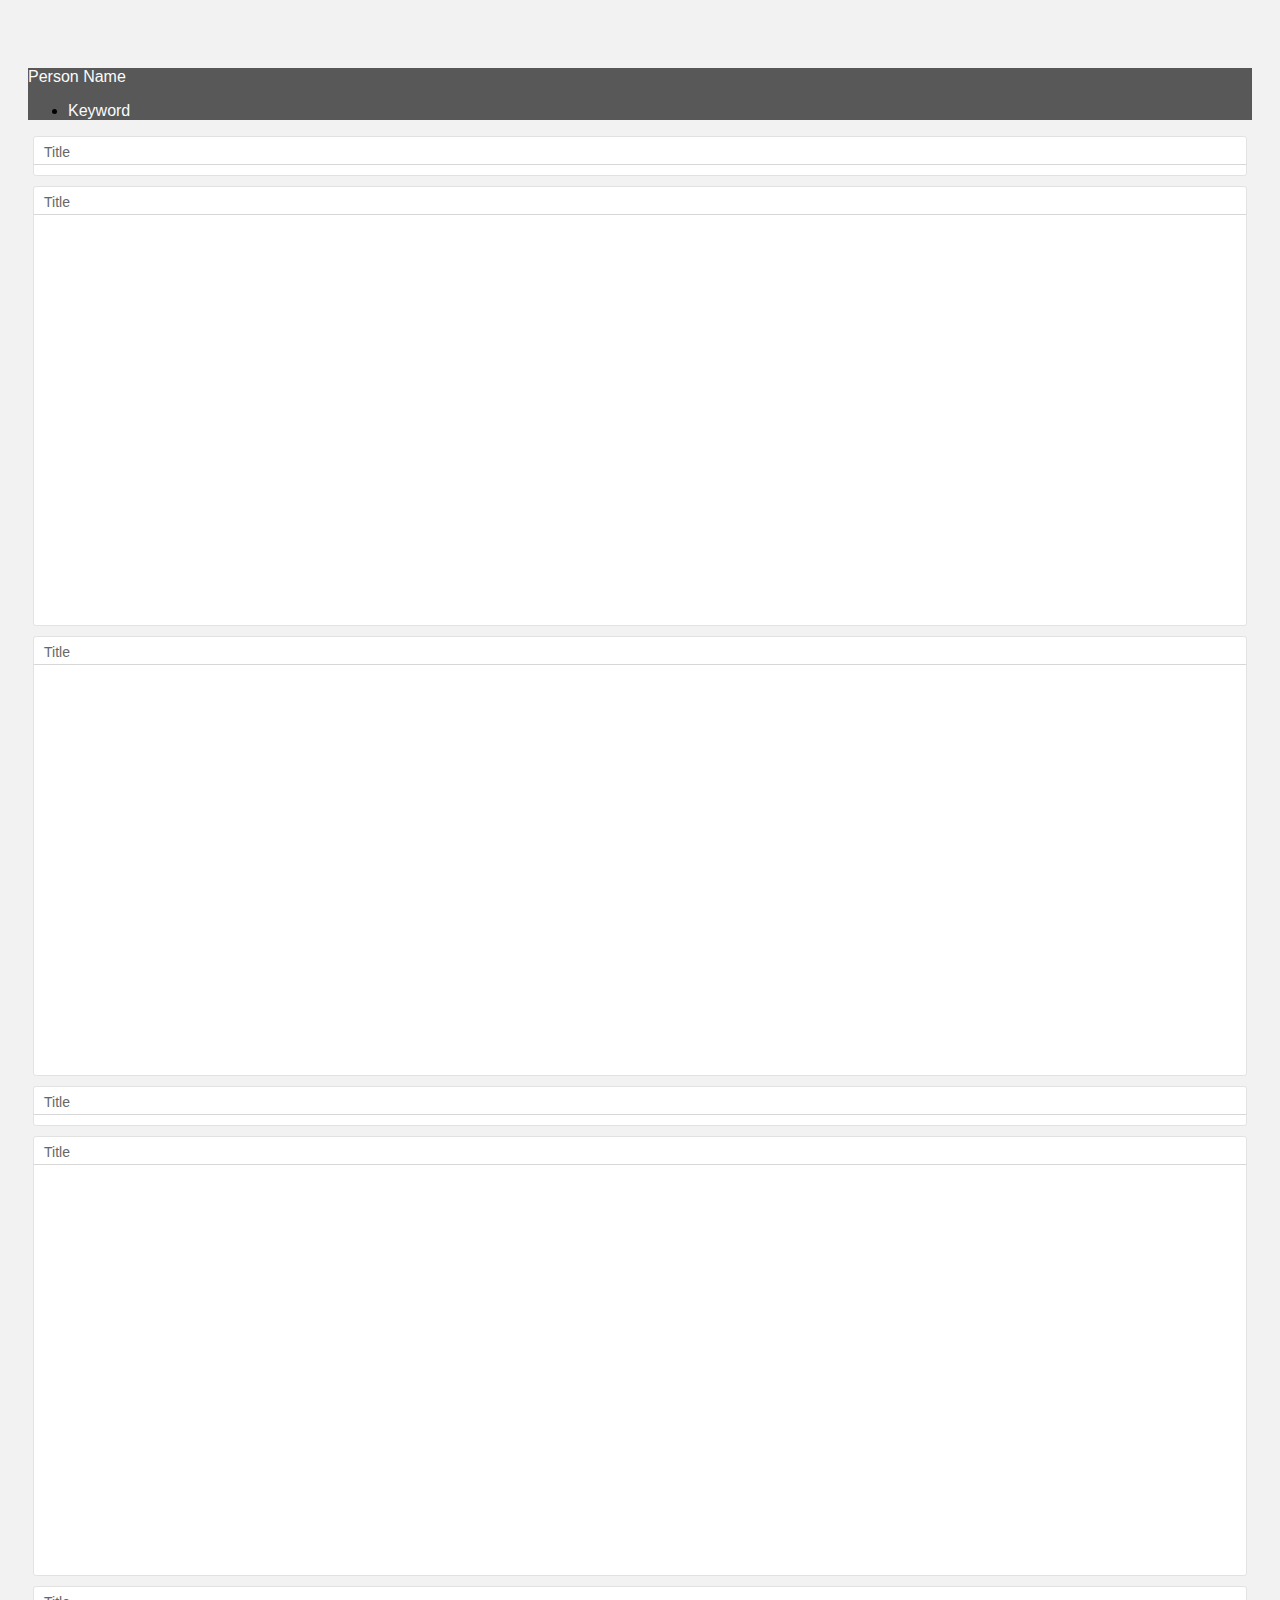
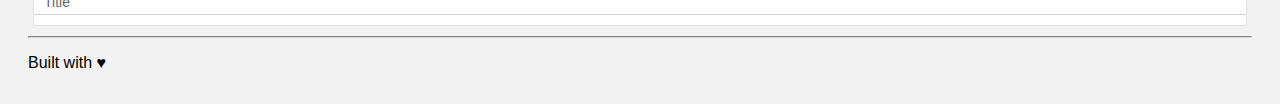
==== individual_dashboard.html @ 8ef019f9 "introduce other type of interfaces (institution/author)." ====
<!DOCTYPE html>
<html>
    <head>
        <title>AnHALytics Dashboard</title>
        <meta name='viewport' content='width=device-width, initial-scale=1.0, maximum-scale=1.0, user-scalable=no' />
        <link rel="stylesheet" type="text/css" href="bower_components/bootstrap/dist/css/bootstrap.min.css" />
        <link rel="stylesheet" type="text/css" href="css/keen-dashboards.css" />
        <link rel="stylesheet" type="text/css" href="css/dashboards.css" />

        <style>
            .d3-tip {
                line-height: 1;
                font-weight: bold;
                padding: 12px;
                background: rgba(0, 0, 0, 0.8);
                color: #fff;
                border-radius: 2px;
            }
            path {
                stroke: steelblue;
                stroke-width: 3;
                fill: none;
            }
            .axis path, .axis line {
                fill: none;
                stroke: #000;
                shape-rendering: crispEdges;
            }
            .datapoint:hover{
                fill: steelblue;
            }
            .xlabel, .ylabel {
                font-weight:bold;
                font-size:20px;
            }
        </style>
    </head>
    <body class="application">

        <div class="navbar navbar-inverse navbar-fixed-top" role="navigation">
            <div class="container-fluid">
                <div class="navbar-header">
                    <!--        <button type="button" class="navbar-toggle" data-toggle="collapse" data-target=".navbar-collapse">
                              <span class="sr-only">Toggle navigation</span>
                              <span class="icon-bar"></span>
                              <span class="icon-bar"></span>
                              <span class="icon-bar"></span>
                            </button>
                            <a class="navbar-brand" href="../">
                              <span class="glyphicon glyphicon-chevron-left"></span>
                            </a>-->
                    <a id="about" class="navbar-brand" href="./">Person Name</a>
                </div>
                <div class="navbar-collapse collapse">
                    <ul class="nav navbar-nav navbar-left">
                        <li><a>Keyword</a></li>
                    </ul>
                </div>
            </div>
        </div>


        <div class="container-fluid">


            <div class="row">

                <div class="col-sm-4">
                    <div class="chart-wrapper">
                        <div class="chart-title" id="chart-01-title">
                            Title
                        </div>
                        <div class="chart-stage">
                            <div id="chart-01"></div>
                        </div>
                        <!--          <div class="chart-notes">
                                    Notes go down here
                                  </div>-->
                    </div>
                </div>

                <div class="col-sm-8">
                    <div class="chart-wrapper">
                        <div class="chart-title" id="chart-02-title">
                            Title
                        </div>
                        <div class="chart-stage">
                            <div id="chart-02" style="height:400px"></div>
                        </div>
                        <!--          <div class="chart-notes">
                                    Notes go down here
                                  </div>-->
                    </div>
                </div>


            </div>


            <div class="row">

                <div class="col-sm-8">
                    <div class="chart-wrapper">
                        <div class="chart-title" id="chart-04-title">
                            Title

                        </div>

                        <div class="chart-stage">
                            <div id="chart-04" style="height:400px"></div>
                        </div>
                        <!--          <div class="chart-notes">
                                    Notes go down here
                                  </div>-->
                    </div>
                </div>


                <div class="col-sm-4">
                    <div class="chart-wrapper">
                        <div class="chart-title" id="chart-06-title">
                            Title
                        </div>
                        <div class="chart-stage">
                            <div id="chart-06"></div>
                        </div>
                        <!--          <div class="chart-notes">
                                    Notes go down here
                                  </div>-->
                    </div>
                </div>

            </div>






            <!--    <div class="row">
                  <div class="col-sm-3">
                    <div class="chart-wrapper">
                      <img data-src="holder.js/100%x150/white">
                    </div>
                  </div>
                  <div class="col-sm-3">
                    <div class="chart-wrapper">
                      <img data-src="holder.js/100%x150/white">
                    </div>
                  </div>
                  <div class="col-sm-3">
                    <div class="chart-wrapper">
                      <img data-src="holder.js/100%x150/white">
                    </div>
                  </div>
                  <div class="col-sm-3">
                    <div class="chart-wrapper">
                      <img data-src="holder.js/100%x150/white">
                    </div>
                  </div>
                </div>-->

            <div class="row" >

                <div class="col-sm-6" >
                    <div class="chart-wrapper">
                        <div class="chart-title" id="chart-07-title">
                            Title
                        </div>
                        <div class="chart-stage">
                            <div id="chart-07" style="height:400px"></div>
                        </div>
                        <!--          <div class="chart-notes">
                                    This is a sample text region to describe this chart.
                                  </div>-->
                    </div>
                </div>

                <div class="col-sm-6">
                    <div class="chart-wrapper">
                        <div class="chart-title" id="chart-08-title">
                            Title
                        </div>
                        <div class="chart-stage">
                            <div id="chart-08"></div>
                        </div>
                        <!--          <div class="chart-notes">
                                    Notes go down here
                                  </div>-->
                    </div>
                </div>

            </div>


            <hr>

            <p class="small text-muted">Built with &#9829;</p>

        </div>

        <script type="text/javascript" src="bower_components/jquery/dist/jquery.min.js"></script>

        <script type="text/javascript" src="bower_components/bootstrap/dist/js/bootstrap.min.js"></script>  

        <script type="text/javascript" src="bower_components/holderjs/holder.js"></script>
        <script>
            Holder.add_theme("white", {background: "#fff", foreground: "#a7a7a7", size: 10});
        </script>
        <script type="text/javascript" src="bower_components/keen-js/dist/keen.min.js"></script>
        <script type="text/javascript" src="js/meta.js"></script>

        
        
        <!--  <script type="text/javascript" src="js/keen.dashboard.js"></script>-->
        <script type="text/javascript" src="dashboard/indiv_esqueries.js"></script>
        <script type="text/javascript" src="js/extension.js"></script>

        
        
        <script type="text/javascript">
            var url_options = $.getUrlVars();
            var authID = url_options.authID;

            $.ajax({
                type: "get",
                url: "http://localhost:9200/anhalytics_kb/authors/" + authID,
                //processData: true,
                success: function (data) {
                    var names = data._source.names;
                    $("#about").text(names[0].fullname);
                    $("title").text(names[0].fullname);
                }});




        </script>
        
        
        <script type="text/javascript">
            Array.prototype.getUnique = function (createArray) {
                createArray = createArray === true ? true : false;
                var temp = JSON.stringify(this);
                temp = JSON.parse(temp);
                if (createArray) {
                    var unique = temp.filter(function (elem, pos) {
                        return temp.indexOf(elem) == pos;
                    }.bind(this));
                    return unique;
                } else {
                    var unique = this.filter(function (elem, pos) {
                        return this.indexOf(elem) == pos;
                    }.bind(this));
                    this.length = 0;
                    this.splice(0, 0, unique);
                }
            }
        </script>


        <script src="js/script.js"></script>

        <script type="text/javascript" src="bower_components/d3/d3.min.js "></script>
        <script src="http://labratrevenge.com/d3-tip/javascripts/d3.tip.v0.6.3.js"></script>
        <!--Declarative interactive protovis library-->
        <script type="text/javascript" src="bower_components/protovis/protovis-r3.2.js"></script>
        <!--MAPS-->
        <script type="text/javascript" src="bower_components/topojson/topojson.min.js"></script>
        <script type="text/javascript" src="bower_components/datamaps/dist/datamaps.all.js"></script>
<!--D3 libraries, extensions..-->
        <script src="bower_components/plotly.js/dist/plotly.min.js"></script>
        <script src="bower_components/dimple/dist/dimple.latest.min.js"></script>
        
        <script type="text/javascript" src="dashboard/individual_dash.js"></script>
        <script type="text/javascript" src="dashboard/bubble.js"></script>

        <script type="text/javascript">
            $(document).ready(function () {
                $(document).ready(function () {
                    $('#view_selection a').click(function () {
                        var view_type = $(this).attr('id');
                        $('#view_selection a').removeClass('active');
                        $(this).toggleClass('active');
                        toggle_view(view_type);
                        return false;
                    });
                });
            });
        </script>
    </body>
</html>
---- css/keen-dashboards.css ----
/*
 * Full-page application style
 */

body.application,
.keen-dashboard {
  background: #f2f2f2;
  font-family: 'Gotham Rounded SSm A', 'Gotham Rounded SSm B', 'Helvetica Neue', Helvetica, Arial, sans-serif;
  padding: 60px 20px 0;
}

body.application > .container-fluid,
.keen-dashboard > .container-fluid {
  margin: 0 0 32px;
  margin: 0 0 2rem;
  padding-left: 0;
  padding-right: 0;
}

body.application div[class^="col-"],
.keen-dashboard div[class^="col-"] {
  padding-left: 5px;
  padding-right: 5px;
}

body.application div[class^="col-"] div[class^="col-"],
.keen-dashboard div[class^="col-"] div[class^="col-"] {
  padding-left: 15px;
  padding-right: 15px;
}

body.application hr,
.keen-dashboard hr {
  border-color: #d7d7d7;
  margin: 10px 0;
}

body.application .navbar-inverse,
.keen-dashboard .navbar-inverse {
  background-color: #585858;
  border-color: #333;
}

body.application .navbar-inverse .navbar-nav > li > a,
body.application .navbar .navbar-brand,
.keen-dashboard .navbar-inverse .navbar-nav > li > a,
.keen-dashboard .navbar .navbar-brand {
  color: #fbfbfb;
  text-decoration: none;
}

body.application .main-nav > li > a:hover,
.keen-dashboard .main-nav > li > a:hover {
  border-bottom: 2px solid transparent;
  -webkit-transition: border 300ms ease;
  -o-transition: border 300ms ease;
  transition: border 300ms ease;
  border-bottom-color: white;
}

body.application .return-link,
body.application .return-link:focus,
body.application .return-link:hover,
.keen-dashboard .return-link,
.keen-dashboard .return-link:focus,
.keen-dashboard .return-link:hover {
  text-decoration: none;
}


.chart-wrapper {
  background: #fff;
  border: 1px solid #e2e2e2;
  border-radius: 3px;
  margin-bottom: 10px;
}
.chart-wrapper .chart-title {
  border-bottom: 1px solid #d7d7d7;
  color: #666;
  font-size: 14px;
  font-weight: 200;
  padding: 7px 10px 4px;
}

.chart-wrapper .chart-stage {
  overflow: hidden;
  padding: 5px 10px;
  position: relative;
}

.chart-wrapper .chart-notes {
  background: #fbfbfb;
  border-top: 1px solid #e2e2e2;
  color: #808080;
  font-size: 12px;
  padding: 8px 10px 5px;
}
---- css/dashboards.css ----
/*
 * Full-page application style
 */

div.application,
.keen-dashboard {
  background: #f2f2f2;
  font-family: 'Gotham Rounded SSm A', 'Gotham Rounded SSm B', 'Helvetica Neue', Helvetica, Arial, sans-serif;
  padding: 60px 20px 0;
}

div.application > .container-fluid,
.keen-dashboard > .container-fluid {
  margin: 0 0 32px;
  margin: 0 0 2rem;
  padding-left: 0;
  padding-right: 0;
}

div[class^="col-"],
.keen-dashboard div[class^="col-"] {
  padding-left: 5px;
  padding-right: 5px;
}

div.application div[class^="col-"] div[class^="col-"],
.keen-dashboard div[class^="col-"] div[class^="col-"] {
  padding-left: 15px;
  padding-right: 15px;
}

div.application hr,
.keen-dashboard hr {
  border-color: #d7d7d7;
  margin: 10px 0;
}

div.application .navbar-inverse,
.keen-dashboard .navbar-inverse {
/*  background-color: #3d4a57;*/
  border-color: #333;
}

div.application .navbar-inverse .navbar-nav > li > a,
div.application .navbar .navbar-brand,
.keen-dashboard .navbar-inverse .navbar-nav > li > a,
.keen-dashboard .navbar .navbar-brand {
  color: #fbfbfb;
  text-decoration: none;
}

div.application .main-nav > li > a:hover,
.keen-dashboard .main-nav > li > a:hover {
  border-bottom: 2px solid transparent;
  -webkit-transition: border 300ms ease;
  -o-transition: border 300ms ease;
  transition: border 300ms ease;
  border-bottom-color: white;
}

div.application .return-link,
div.application .return-link:focus,
div.application .return-link:hover,
.keen-dashboard .return-link,
.keen-dashboard .return-link:focus,
.keen-dashboard .return-link:hover {
  text-decoration: none;
}


.chart-wrapper {
  background: #fff;
  border: 1px solid #e2e2e2;
  border-radius: 3px;
  margin-bottom: 10px;
}
.chart-wrapper .chart-title {
  border-bottom: 1px solid #d7d7d7;
  color: #666;
  font-size: 14px;
  font-weight: 200;
  padding: 7px 10px 4px;
}

.chart-wrapper .chart-stage {
  overflow: hidden;
  padding: 5px 10px;
  position: relative;
}

.chart-wrapper .chart-notes {
  background: #fbfbfb;
  border-top: 1px solid #e2e2e2;
  color: #808080;
  font-size: 12px;
  padding: 8px 10px 5px;
}

.axis path,
.axis line {
  fill: none;
  stroke: #000;
  shape-rendering: crispEdges;
}

.bar {
  fill: orange;
}

.bar:hover {
  fill: orangered ;
}

.x.axis path {
  display: none;
}

.d3-tip {
  line-height: 1;
  font-weight: bold;
  padding: 12px;
  background: rgba(0, 0, 0, 0.8);
  color: #fff;
  border-radius: 2px;
}

/* Creates a small triangle extender for the tooltip */
.d3-tip:after {
  box-sizing: border-box;
  display: inline;
  font-size: 10px;
  width: 100%;
  line-height: 1;
  color: rgba(0, 0, 0, 0.8);
  content: "\25BC";
  position: absolute;
  text-align: center;
}

/* Style northward tooltips differently */
.d3-tip.n:after {
  margin: -1px 0 0 0;
  top: 100%;
  left: 0;
}


.axis path,
.axis line {
  fill: none;
  stroke: #000;
  shape-rendering: crispEdges;
}

.x.axis path {
  display: none;
}

.line {
  fill: none;
  stroke: steelblue;
  stroke-width: 1.5px;
}

.tooltip {
	position: absolute;
	top: 100px;
	left: 100px;
  -moz-border-radius:5px;
	border-radius: 5px;
  border: 2px solid #000;
	/* background: #222222; */
  background: #fff;
	opacity: .9;
	/* color: #eeeeee; */
  color: black;
	padding: 10px;
	width: 300px;
	font-size: 12px;
	z-index: 10;
}

.tooltip .title {
	font-size: 13px;
}

.tooltip .name {
  font-weight:bold;
}

svg {
  font: 10px sans-serif;
}

.axis path,
.axis line {
  fill: none;
  stroke: #000;
  shape-rendering: crispEdges;
}

.line {
  fill: none;
}

.area {
  fill: lightsteelblue;
}
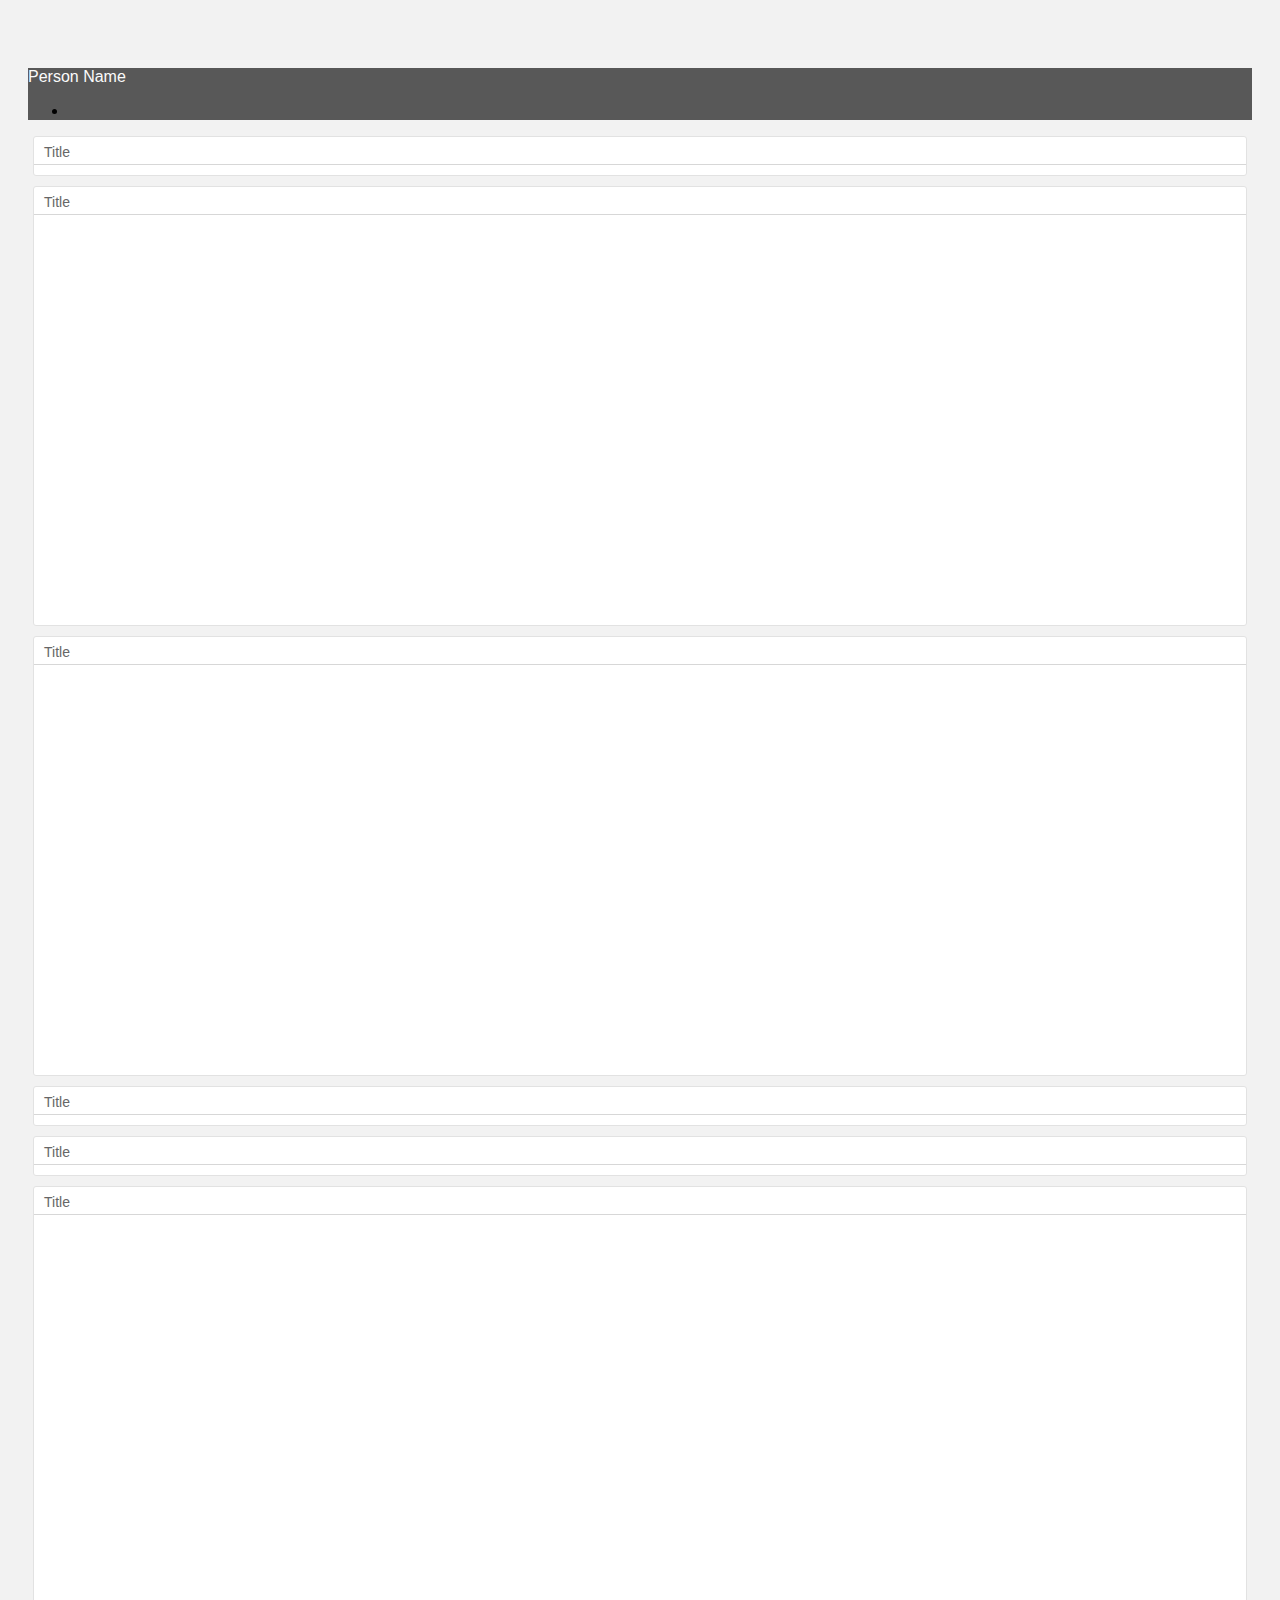
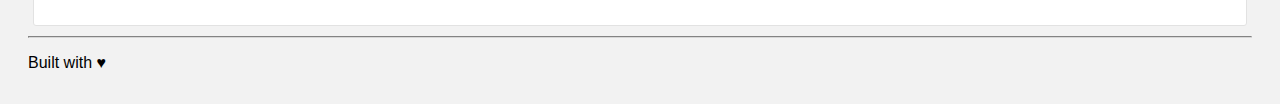
==== commit 937c8d60: "Update authors dashboard." ====
--- a/individual_dashboard.html
+++ b/individual_dashboard.html
@@ -53,7 +53,7 @@
                 </div>
                 <div class="navbar-collapse collapse">
                     <ul class="nav navbar-nav navbar-left">
-                        <li><a>Keyword</a></li>
+                        <li><a id="sub-about"></a></li>
                     </ul>
                 </div>
             </div>
@@ -168,7 +168,7 @@
                             Title
                         </div>
                         <div class="chart-stage">
-                            <div id="chart-07" style="height:400px"></div>
+                            <div id="chart-07" ></div>
                         </div>
                         <!--          <div class="chart-notes">
                                     This is a sample text region to describe this chart.
@@ -182,7 +182,7 @@
                             Title
                         </div>
                         <div class="chart-stage">
-                            <div id="chart-08"></div>
+                            <div id="chart-08" style="height:400px"></div>
                         </div>
                         <!--          <div class="chart-notes">
                                     Notes go down here
@@ -210,21 +210,21 @@
         <script type="text/javascript" src="bower_components/keen-js/dist/keen.min.js"></script>
         <script type="text/javascript" src="js/meta.js"></script>
 
-        
-        
+
+
         <!--  <script type="text/javascript" src="js/keen.dashboard.js"></script>-->
         <script type="text/javascript" src="dashboard/indiv_esqueries.js"></script>
         <script type="text/javascript" src="js/extension.js"></script>
 
-        
-        
+
+
         <script type="text/javascript">
             var url_options = $.getUrlVars();
             var authID = url_options.authID;
 
             $.ajax({
                 type: "get",
-                url: "http://localhost:9200/anhalytics_kb/authors/" + authID,
+                url: "http://localhost:9200/anhalytics_kb_inria/authors/" + authID,
                 //processData: true,
                 success: function (data) {
                     var names = data._source.names;
@@ -236,8 +236,8 @@
 
 
         </script>
-        
-        
+
+
         <script type="text/javascript">
             Array.prototype.getUnique = function (createArray) {
                 createArray = createArray === true ? true : false;
@@ -268,10 +268,20 @@
         <!--MAPS-->
         <script type="text/javascript" src="bower_components/topojson/topojson.min.js"></script>
         <script type="text/javascript" src="bower_components/datamaps/dist/datamaps.all.js"></script>
-<!--D3 libraries, extensions..-->
+        <!--D3 libraries, extensions..-->
         <script src="bower_components/plotly.js/dist/plotly.min.js"></script>
         <script src="bower_components/dimple/dist/dimple.latest.min.js"></script>
-        
+
+        <script type="text/javascript">
+            var api_urls = {
+                authors: "http://localhost:9200/anhalytics_kb_inria/authors",
+                organisations: "http://localhost:9200/anhalytics_kb_inria/organisations",
+                publications: "http://localhost:9200/anhalytics_kb_inria/publications"
+            };
+
+
+        </script>
+
         <script type="text/javascript" src="dashboard/individual_dash.js"></script>
         <script type="text/javascript" src="dashboard/bubble.js"></script>
 
